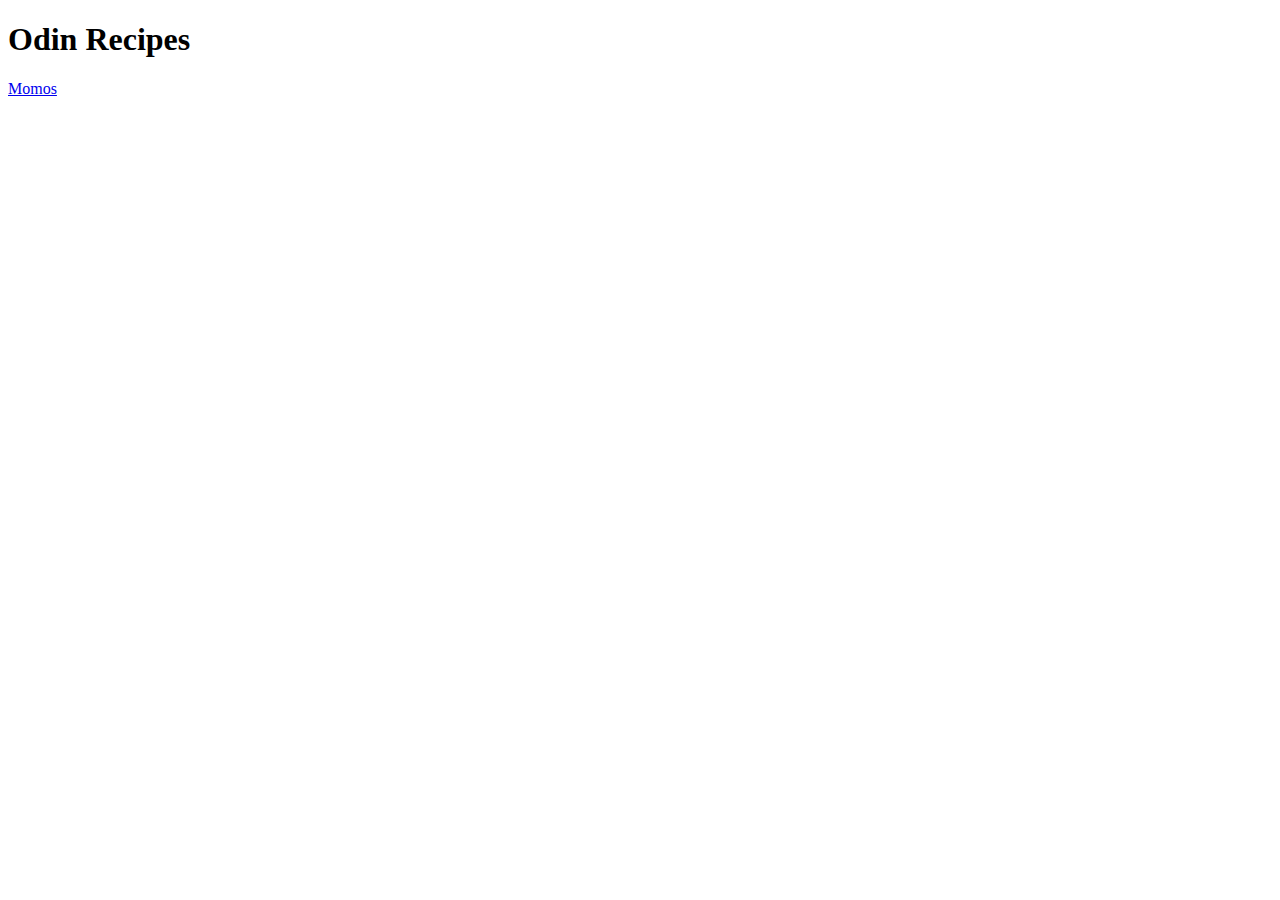
==== index.html @ e8c963e0 "Initial commit" ====
<!DOCTYPE html>
<html lang="en">
    <head>
        <meta charset="utf-8">
        <title>Odin Recipes</title>
    </head>
    <body>
        <h1>Odin Recipes</h1>
        <a href="./recipes/momos.html">Momos</a>
    </body>
</html>
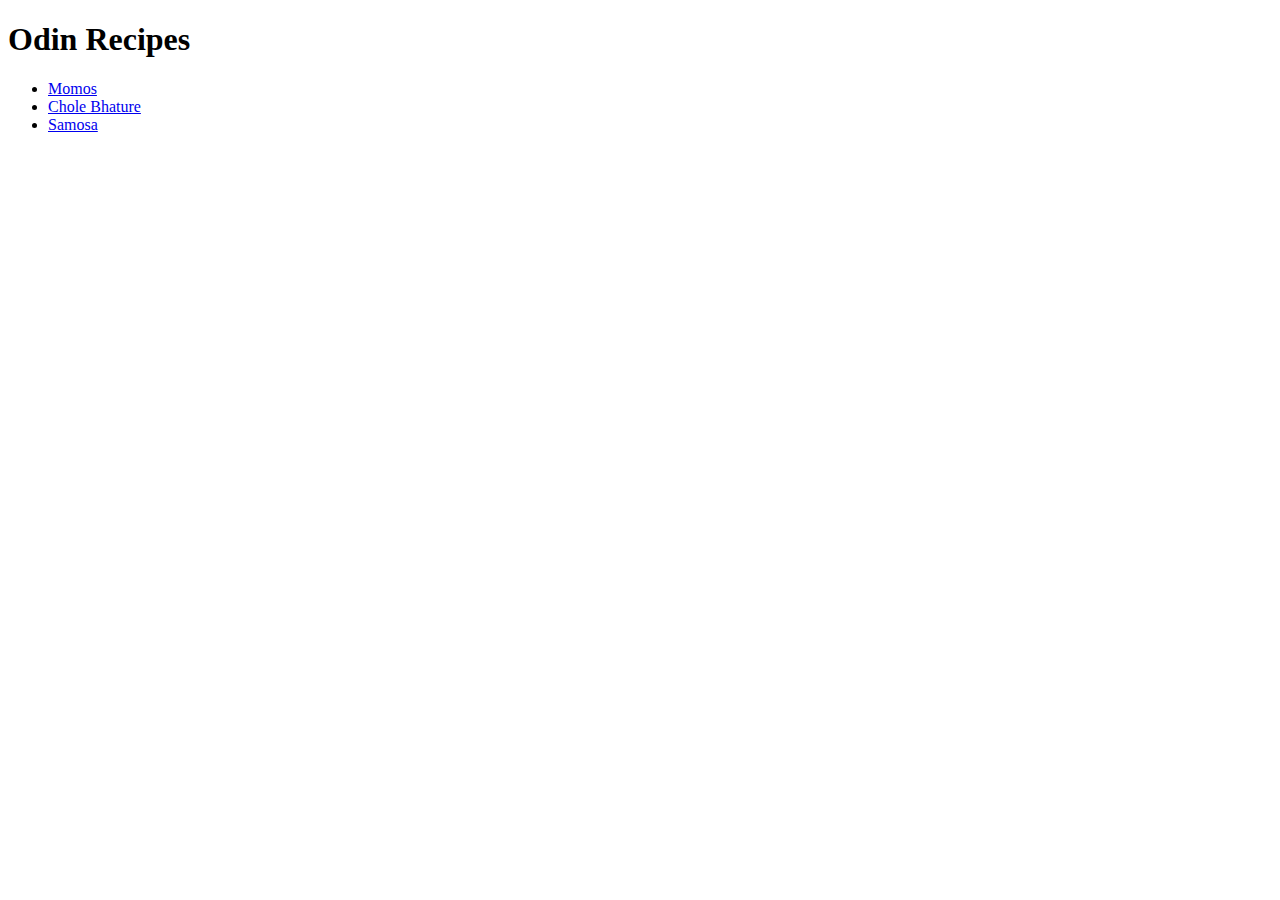
==== commit ab856fae: "Add image files and refernce them in pages" ====
--- a/index.html
+++ b/index.html
@@ -6,6 +6,10 @@
     </head>
     <body>
         <h1>Odin Recipes</h1>
-        <a href="./recipes/momos.html">Momos</a>
+        <ul>
+            <li><a href="./recipes/momos.html">Momos</a></li>
+            <li><a href="./recipes/chole-bhature.html">Chole Bhature</a></li>
+            <li><a href="./recipes/samosa.html">Samosa</a></li>
+        </ul>
     </body>
 </html>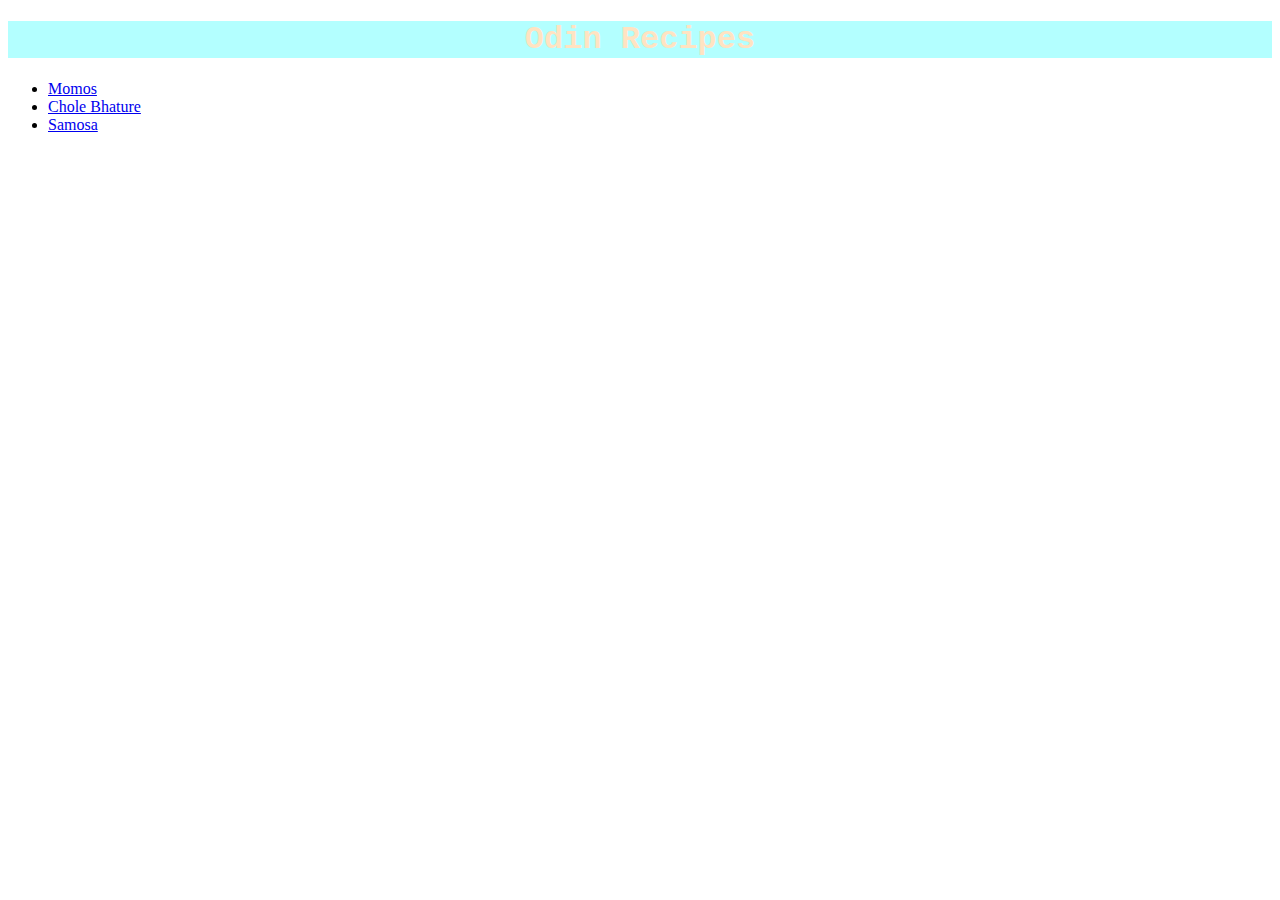
==== commit eb59e73c: "Add .css files and link them to html files" ====
--- a/index.html
+++ b/index.html
@@ -3,10 +3,11 @@
     <head>
         <meta charset="utf-8">
         <title>Odin Recipes</title>
+        <link rel="stylesheet" href="styles/index.css">
     </head>
     <body>
         <h1>Odin Recipes</h1>
-        <ul>
+        <ul class="list">
             <li><a href="./recipes/momos.html">Momos</a></li>
             <li><a href="./recipes/chole-bhature.html">Chole Bhature</a></li>
             <li><a href="./recipes/samosa.html">Samosa</a></li>
--- a/styles/index.css
+++ b/styles/index.css
@@ -0,0 +1,6 @@
+h1 {
+    background-color: hsl(180, 100%, 85%);
+    color:hsl(33, 100%, 88%);
+    text-align: center;
+    font-family:'Courier New', Courier, monospace;
+}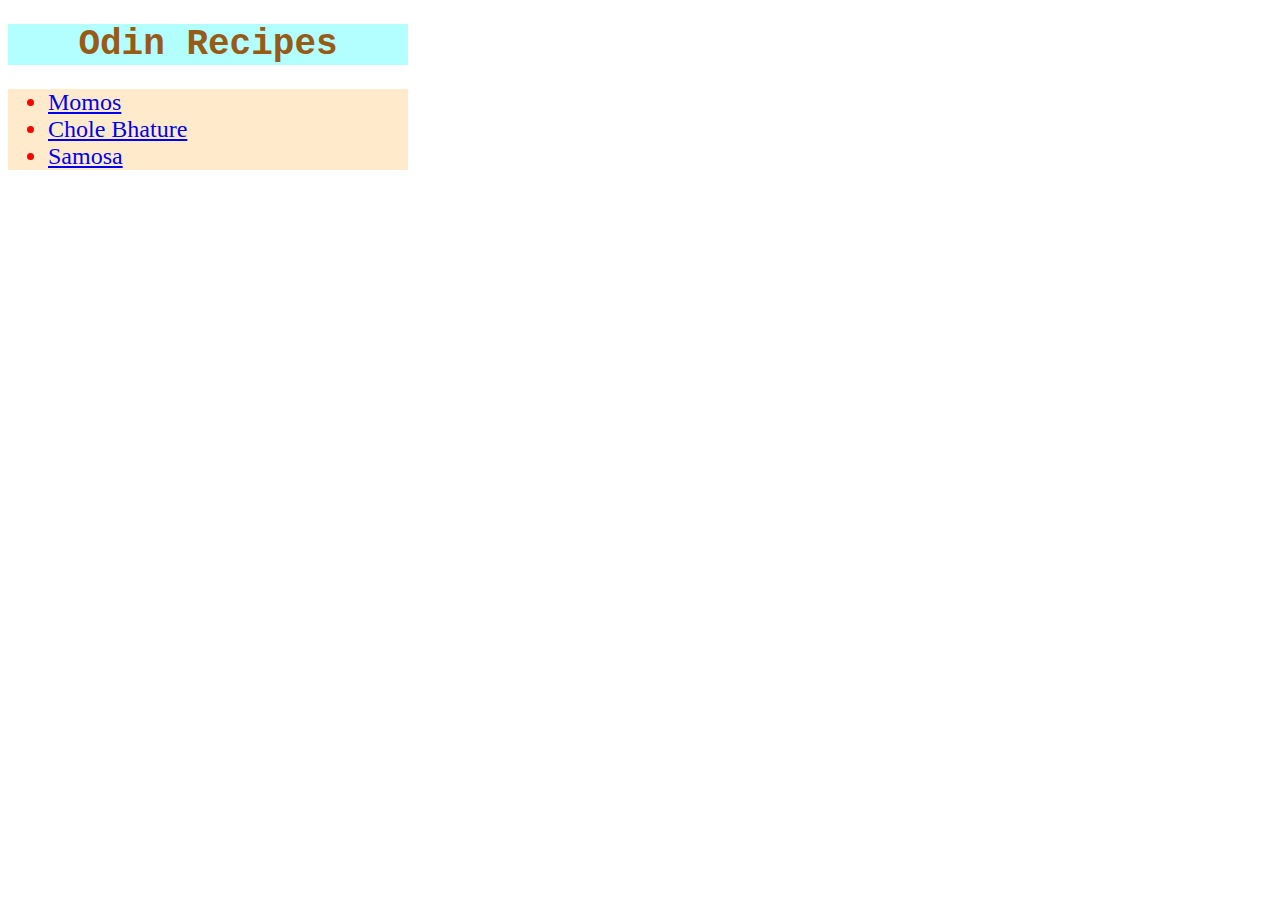
==== commit 7db69978: "Create styles for all recipes and index html pages" ====
--- a/index.html
+++ b/index.html
@@ -8,9 +8,9 @@
     <body>
         <h1>Odin Recipes</h1>
         <ul class="list">
-            <li><a href="./recipes/momos.html">Momos</a></li>
-            <li><a href="./recipes/chole-bhature.html">Chole Bhature</a></li>
-            <li><a href="./recipes/samosa.html">Samosa</a></li>
+            <li class="list-item"><a href="./recipes/momos.html">Momos</a></li>
+            <li class="list-item"><a href="./recipes/chole-bhature.html">Chole Bhature</a></li>
+            <li class="list-item"><a href="./recipes/samosa.html">Samosa</a></li>
         </ul>
     </body>
 </html>--- a/styles/index.css
+++ b/styles/index.css
@@ -1,6 +1,22 @@
 h1 {
     background-color: hsl(180, 100%, 85%);
-    color:hsl(33, 100%, 88%);
+    color:hsl(32, 74%, 34%);
     text-align: center;
     font-family:'Courier New', Courier, monospace;
-}+    font-size: 36px;
+    width: 400px;
+    height: auto;
+}
+
+.list {
+    background-color: hsl(36, 100%, 90%);
+    font-size: 24px;
+    font-family:Georgia, 'Times New Roman', Times, serif;
+    width: 360px;
+    height: auto;
+}
+
+.list .list-item {
+    color: rgb(255, 0, 0);
+}
+
